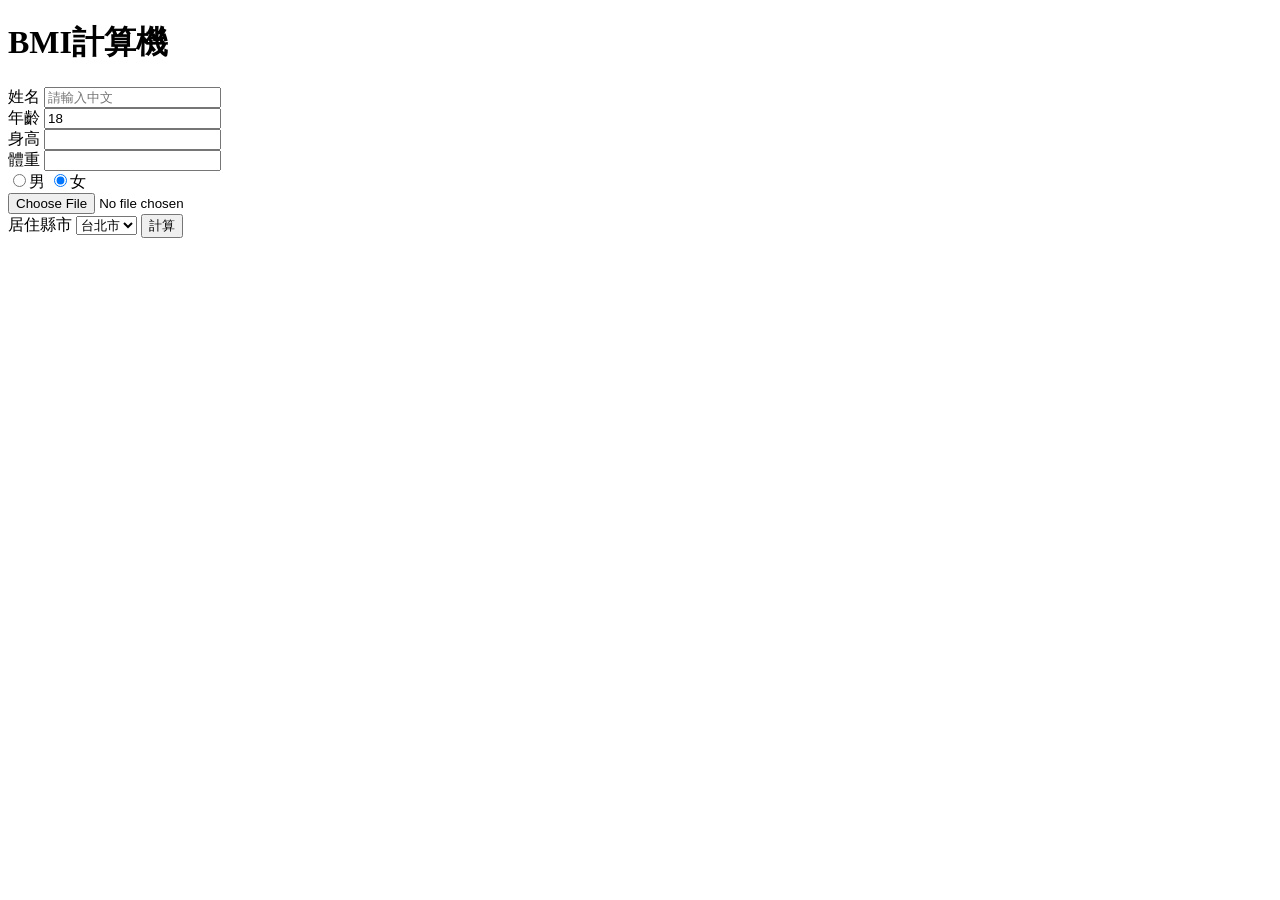
==== bmi.html @ 85031835 "add bmi.html" ====
<!DOCTYPE html>
<html lang="zh-Hant">
<head>
    <meta charset="UTF-8">
    <meta name="viewport" content="width=device-width, initial-scale=1.0">
    <title>計算BMI</title>
</head>
<body>
    <h1>BMI計算機</h1>
    <form action="">
        <label for="username">姓名</label>
        <input type="text" name="username" id="username" placeholder="請輸入中文"><br>
        <label for="age">年齡</label>
        <input type="number" name="age" id="age" value="18"><br>
        <label for="tall">身高</label>
        <input type="number" name="tall" id="tall" step="0.1"><br>      
        <label for="weight">體重</label>
        <input type="number" name="weight" id="weight">
        <br>        
        <input type="radio" name="sex" id="male" checked>男
        <input type="radio" name="sex" id="female" checked>女
        <br>
        <input type="file" name="" id="">
        <br>
        <label for="county">居住縣市</label>
        <select name="county" id="county">
            <option value="台北市">台北市</option>
            <option value="新北市">新北市</option>
            <option value="桃園市">桃園市</option>
            <option value="台中市">台中市</option>
            <option value="台南市">台南市</option>


        </select>
        <button>計算</button>
    </form>
</body>
</html>
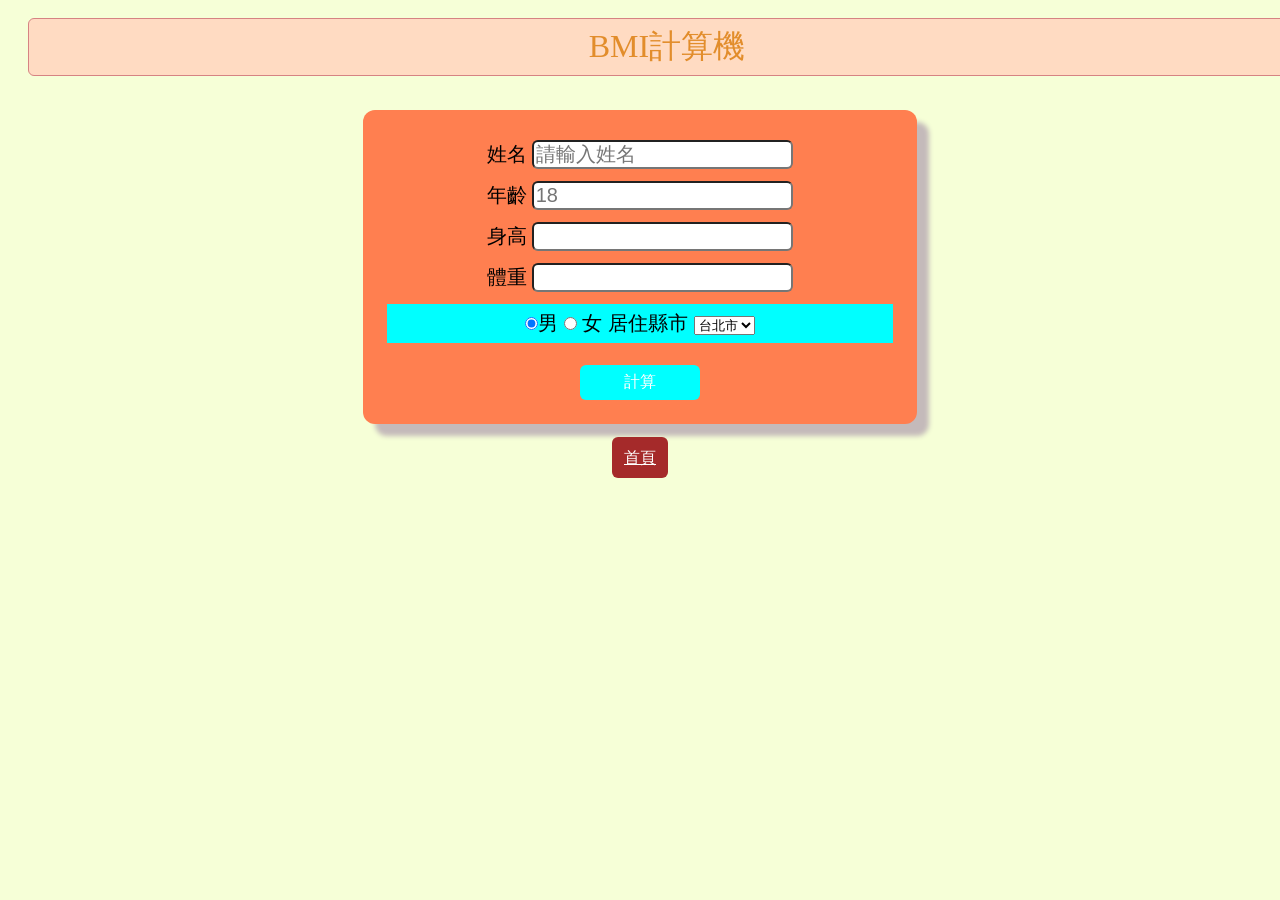
==== commit d8c439d6: "remove 2.py add doc copy css branch from jerry" ====
--- a/bmi.html
+++ b/bmi.html
@@ -1,38 +1,98 @@
 <!DOCTYPE html>
 <html lang="zh-Hant">
+
 <head>
     <meta charset="UTF-8">
     <meta name="viewport" content="width=device-width, initial-scale=1.0">
-    <title>計算BMI</title>
+
+    <link rel="stylesheet" href="css/style.css">
+
+    <title>BMI計算機</title>
+
+    <style>
+        form {
+            width: 40%;
+            background-color: coral;
+            margin: 24px auto;
+            padding: 24px;
+            border-radius: 12px;
+            box-shadow: 12px 12px 5px rgb(196, 186, 186);
+        }
+
+        input {
+            margin: 6px 0px;
+            font-size: 20px;
+            border-radius: 6px;
+        }
+
+        label {
+            margin: 6px 0px;
+            font-size: 20px;
+        }
+
+        button {
+            margin-top: 1rem;
+            width: 120px;
+            height: 35px;
+            background-color: aqua;
+            border: none;
+            font-size: 16px;
+            border-radius: 6px;
+            color: white;
+        }
+
+        button:hover {
+            background-color: blue;
+            cursor: pointer;
+        }
+
+        a {
+            background-color: brown;
+            color: white;
+            padding: 12px;
+            border-radius: 6px;
+        }
+
+        a:hover {
+            background-color: blue;
+            cursor: pointer;
+        }
+    </style>
+
 </head>
+
 <body>
-    <h1>BMI計算機</h1>
+    <div class="title">BMI計算機</div>
     <form action="">
         <label for="username">姓名</label>
-        <input type="text" name="username" id="username" placeholder="請輸入中文"><br>
+        <input id="username" name="username" type="text" placeholder="請輸入姓名"><br>
         <label for="age">年齡</label>
-        <input type="number" name="age" id="age" value="18"><br>
-        <label for="tall">身高</label>
-        <input type="number" name="tall" id="tall" step="0.1"><br>      
+        <input id="age" name="age" type="number" placeholder="18"><br>
+        <label for="height">身高</label>
+        <input id="height" name="height" type="number" step="0.1"><br>
         <label for="weight">體重</label>
-        <input type="number" name="weight" id="weight">
-        <br>        
-        <input type="radio" name="sex" id="male" checked>男
-        <input type="radio" name="sex" id="female" checked>女
-        <br>
-        <input type="file" name="" id="">
-        <br>
-        <label for="county">居住縣市</label>
-        <select name="county" id="county">
-            <option value="台北市">台北市</option>
-            <option value="新北市">新北市</option>
-            <option value="桃園市">桃園市</option>
-            <option value="台中市">台中市</option>
-            <option value="台南市">台南市</option>
+        <input id="weight" name="weight" type="number" step="0.1"><br>
+
+        <div style="font-size: 20px;background-color: aqua;margin: 6px 0px;padding: 6px;">
+            <input type="radio" name="sex" id="male" checked>男
+            <input type="radio" name="sex" id="female"> 女
+
+            <label for="county">居住縣市</label>
+            <select name="county" id="county">
+                <option value="台北市">台北市</option>
+                <option value="新北市">新北市</option>
+                <option value="桃園市">桃園市</option>
+                <option value="台中市">台中市</option>
+                <option value="台南市">台南市</option>
+                <option value="高雄市">高雄市</option>
+            </select>
+        </div>
+        <button type="submit">計算</button>
+
+    </form>
+    <a href="index.html">首頁</a>
 
 
-        </select>
-        <button>計算</button>
-    </form>
 </body>
+
 </html>
--- a/css/style.css
+++ b/css/style.css
@@ -0,0 +1,68 @@
+
+.title{
+    color:rgb(226, 141, 43);     
+    font-family: 'Times New Roman', Times, serif;
+    background-color: rgb(255, 219, 194);
+    /* 1rem=>16px */
+    font-size: 2rem; 
+    display: inline-block;
+    width: 100%;
+    margin: 10px 20px;
+    padding: 6px;
+    border: 1px solid rgb(214, 131, 131);
+    border-radius: 6px;
+}
+
+/* . => class */
+.main-title{
+    background-color: cadetblue;
+    font-size: 2.5rem;
+    color:white;
+    border: none;
+    margin-left: 0px;
+    width: 800px;       
+}
+
+#picture{
+    text-align:center;
+}
+
+/* # => id */
+#table-bmi{
+    background-color:aqua;
+    width: 50%;
+    height: 300px;
+    margin: 6px auto;
+}
+
+thead{
+    background-color:aquamarine;
+}
+
+tbody{
+    background-color: tomato;
+}
+
+tr{
+    color:white;
+}
+
+thead tr{
+    color:black;    
+}
+
+/*thead tbody tr td */
+
+body{
+    text-align: center;
+    background-color: rgb(246, 255, 215);
+    font-family:"標楷體", 'Arial Narrow Bold', sans-serif;
+}
+
+.image-style{
+   background-color: rgb(255, 255, 255); 
+   padding: 12px;
+   border: 1px solid;
+   border-radius: 6px;
+   width: 30%;
+}
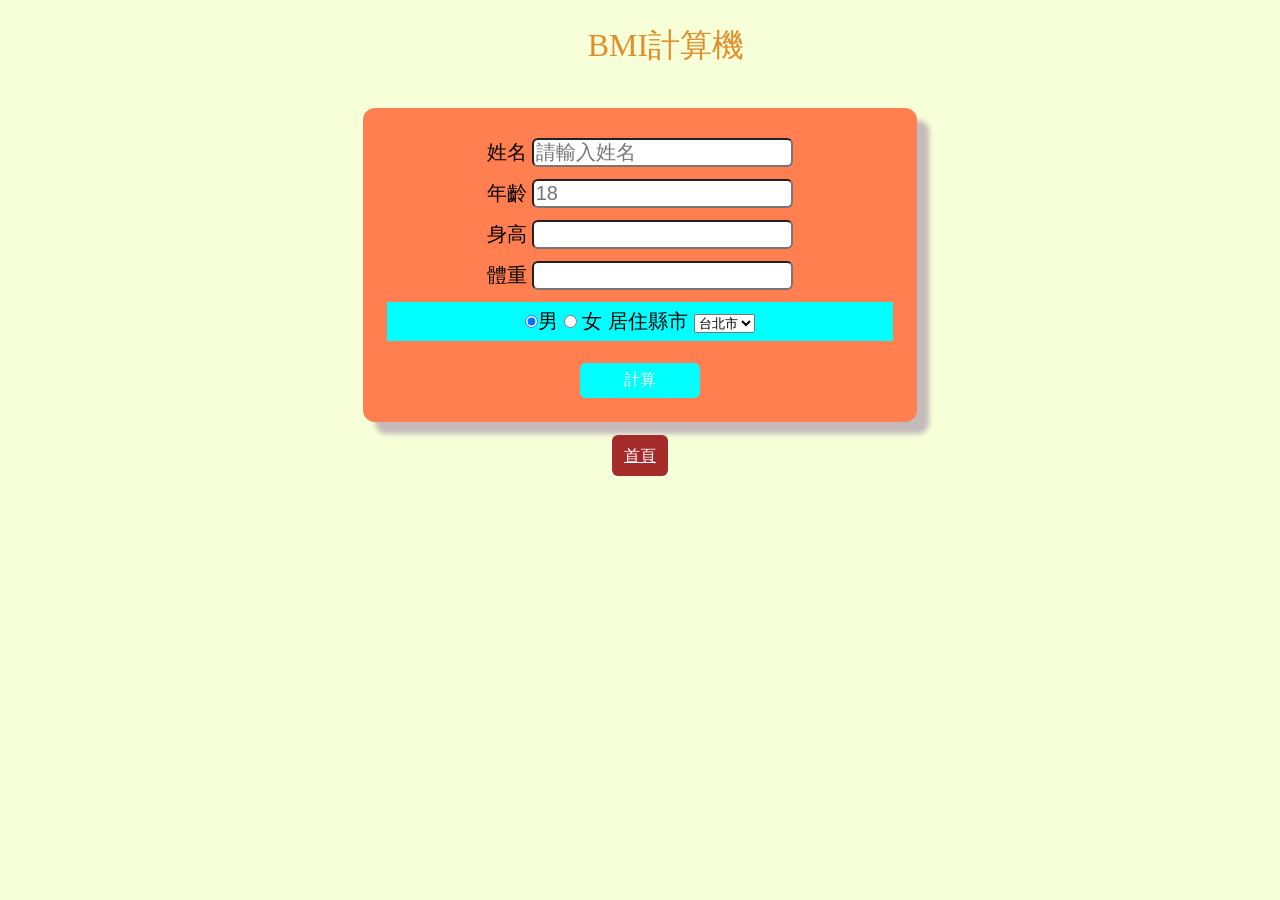
==== commit 33fa9553: "add @media update doc" ====
--- a/bmi.html
+++ b/bmi.html
@@ -57,6 +57,14 @@
             background-color: blue;
             cursor: pointer;
         }
+
+        @media screen and (max-width:600px) {
+
+            form {
+                width: 80%;
+            }
+
+        }
     </style>
 
 </head>
--- a/css/style.css
+++ b/css/style.css
@@ -2,14 +2,15 @@
 .title{
     color:rgb(226, 141, 43);     
     font-family: 'Times New Roman', Times, serif;
-    background-color: rgb(255, 219, 194);
+    /*background-color: rgb(255, 219, 194);
+    border: 1px solid rgb(214, 131, 131);*/    
     /* 1rem=>16px */
     font-size: 2rem; 
     display: inline-block;
     width: 100%;
     margin: 10px 20px;
     padding: 6px;
-    border: 1px solid rgb(214, 131, 131);
+
     border-radius: 6px;
 }
 
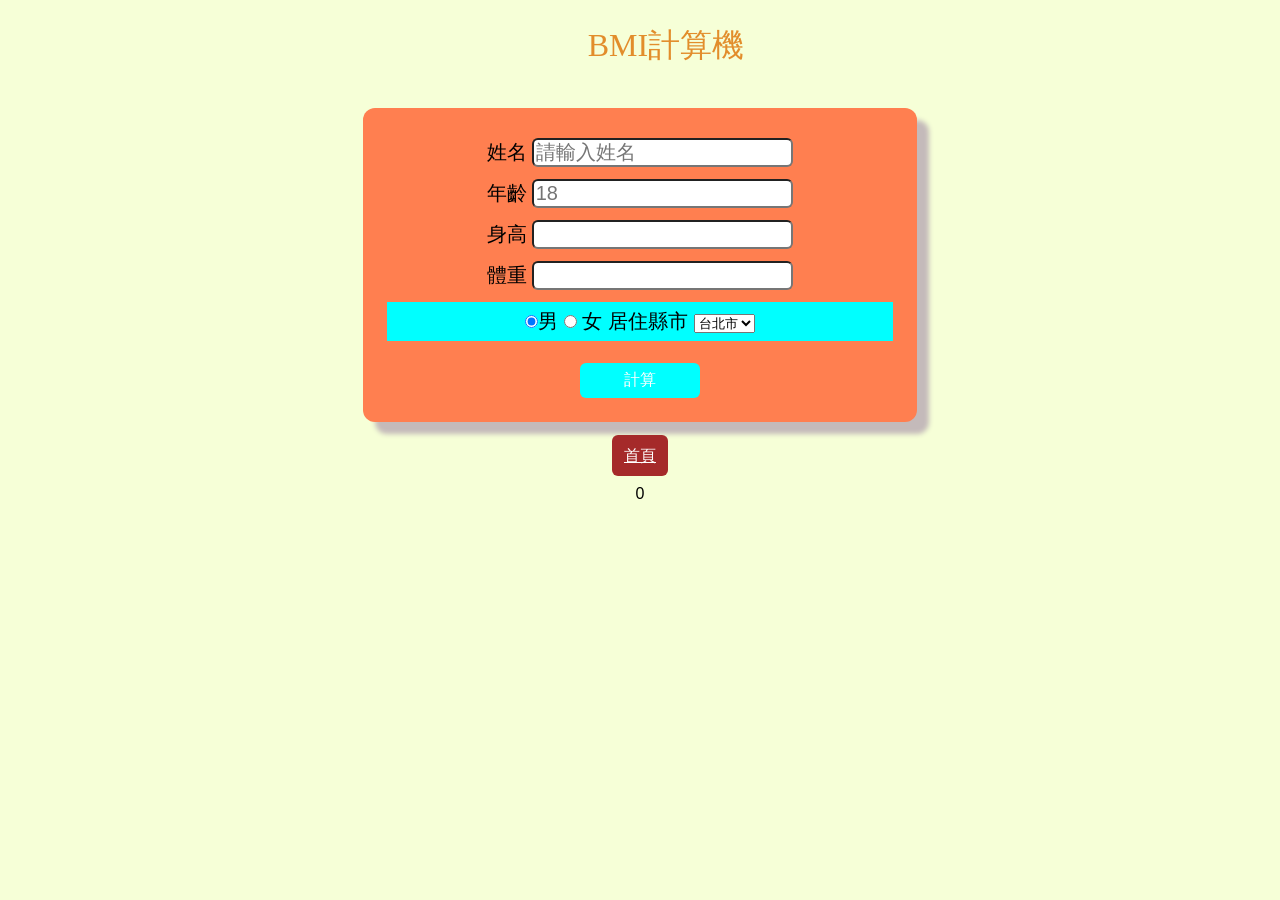
==== commit d3e53274: "javascript" ====
--- a/bmi.html
+++ b/bmi.html
@@ -100,7 +100,20 @@
     </form>
     <a href="index.html">首頁</a>
 
+    <script>
+        let x = prompt("請輸入x2");
+        let y = 20;
+        let z = x + y;
+        console.log("abc", x, y, z);
+        const pi = 3.14;
+        z = x * pi;
+        console.log(z);
 
+        document.write("<br><br>" + z);
+        alert("hello");
+
+
+    </script>
 </body>
 
 </html>
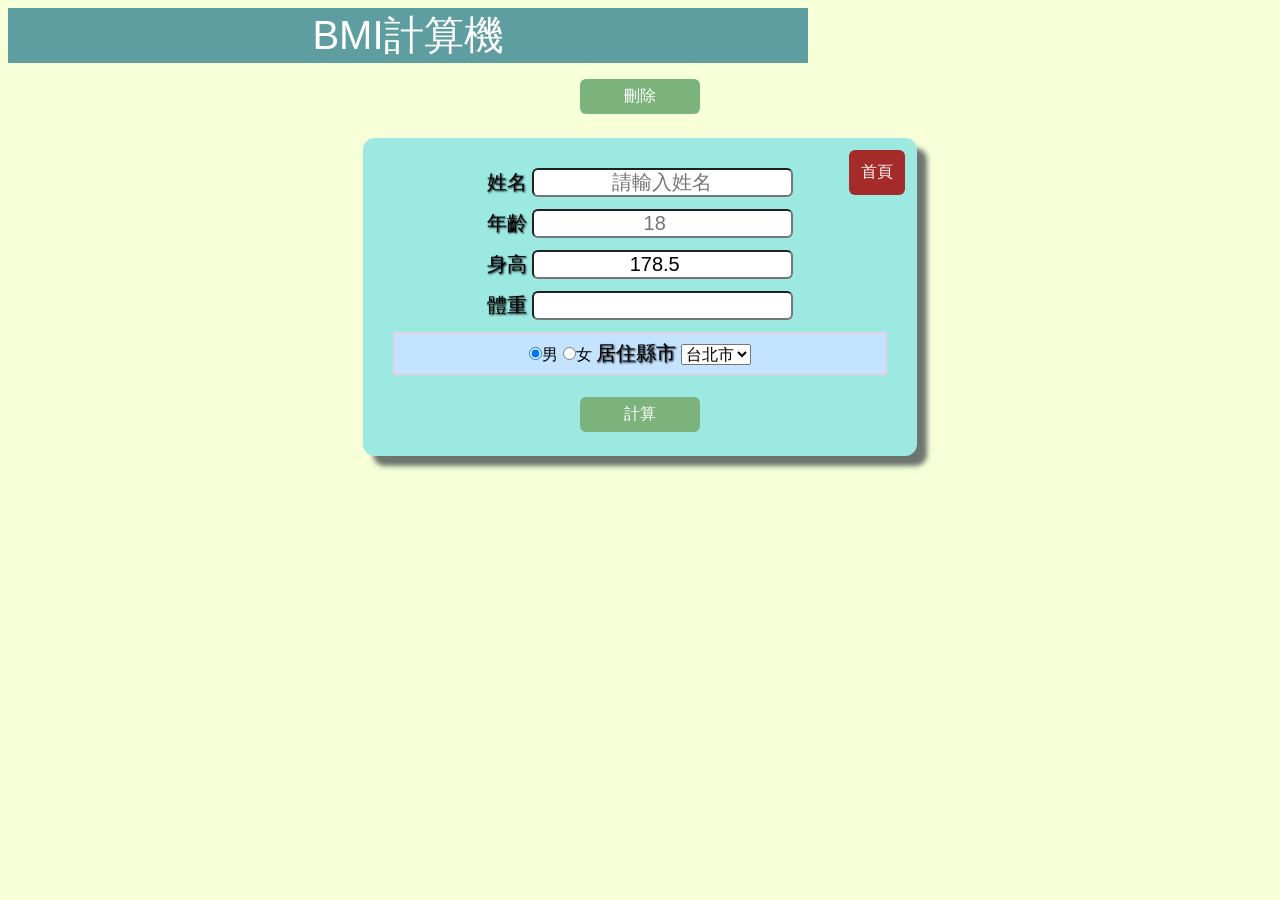
==== commit 861cb0bf: "add local storage" ====
--- a/bmi.html
+++ b/bmi.html
@@ -4,37 +4,54 @@
 <head>
     <meta charset="UTF-8">
     <meta name="viewport" content="width=device-width, initial-scale=1.0">
-
+    <title>BMI計算機</title>
     <link rel="stylesheet" href="css/style.css">
-
-    <title>BMI計算機</title>
-
     <style>
+        .main-title {
+            color: rgb(255, 255, 255);
+        }
+
         form {
+            position: relative;
             width: 40%;
-            background-color: coral;
+            background-color: rgb(156, 233, 226);
             margin: 24px auto;
             padding: 24px;
             border-radius: 12px;
-            box-shadow: 12px 12px 5px rgb(196, 186, 186);
+            box-shadow: 10px 10px 5px rgb(75, 83, 85, 0.8);
         }
 
         input {
             margin: 6px 0px;
             font-size: 20px;
+            text-align: center;
             border-radius: 6px;
         }
 
         label {
-            margin: 6px 0px;
             font-size: 20px;
+            text-shadow: 1px 1px 2px;
+        }
+
+        select {
+            font-size: 16px;
+        }
+
+        /* label文字大小 */
+        /* 性別/居住縣市 使用div */
+        .panel1 {
+            background-color: rgb(195, 227, 255);
+            padding: 6px;
+            border: 2px dotted pink;
+            margin: 6px;
+
         }
 
         button {
             margin-top: 1rem;
             width: 120px;
             height: 35px;
-            background-color: aqua;
+            background-color: rgb(124, 179, 124);
             border: none;
             font-size: 16px;
             border-radius: 6px;
@@ -42,48 +59,105 @@
         }
 
         button:hover {
-            background-color: blue;
+            background-color: cadetblue;
             cursor: pointer;
         }
 
         a {
+            /* 絕對位置(相對於relative) */
+            position: absolute;
             background-color: brown;
             color: white;
             padding: 12px;
             border-radius: 6px;
+            text-decoration: none;
+            right: 12px;
+            top: 12px;
+        }
+
+
+        .home-link {
+            position: absolute;
+            bottom: 16px;
+            right: 16px;
+            background-color: brown;
+            color: white;
+            padding: 8px 12px;
+            border-radius: 6px;
+            text-decoration: none;
+            font-size: 14px;
         }
 
         a:hover {
-            background-color: blue;
-            cursor: pointer;
+            color: yellow;
+        }
+
+        #result {
+            font-size: 2rem;
+            font-weight: bold;
+            background-color: rgb(197, 245, 213);
+            width: 600px;
+            margin: 24px auto;
+            padding: 12px 24px;
+            border: 1px dotted darkblue;
+        }
+
+        #info {
+            background-color: rgb(247, 191, 123);
+        }
+
+        .comment {
+            font-size: 1.5rem;
+            font-weight: 200;
+            font-family: 'Franklin Gothic Medium', 'Arial Narrow', Arial, sans-serif;
+        }
+
+        .bmi {
+            font-size: 2.5rem;
+        }
+
+        @media screen and (max-width:1024px) {
+            form {
+                width: 60%;
+            }
+
         }
 
         @media screen and (max-width:600px) {
-
             form {
                 width: 80%;
             }
 
+            .main-title {
+                background-color: transparent;
+                color: black;
+            }
+
         }
     </style>
 
 </head>
 
 <body>
-    <div class="title">BMI計算機</div>
+    <div class="main-title">BMI計算機</div>
+    <button type="button" id="deleteRecordBtn">刪除</button>
+    <div id="record">
+
+    </div>
+
     <form action="">
         <label for="username">姓名</label>
         <input id="username" name="username" type="text" placeholder="請輸入姓名"><br>
         <label for="age">年齡</label>
         <input id="age" name="age" type="number" placeholder="18"><br>
         <label for="height">身高</label>
-        <input id="height" name="height" type="number" step="0.1"><br>
+        <input id="height" name="height" type="number" step="0.1" value="178.5"><br>
         <label for="weight">體重</label>
         <input id="weight" name="weight" type="number" step="0.1"><br>
 
-        <div style="font-size: 20px;background-color: aqua;margin: 6px 0px;padding: 6px;">
-            <input type="radio" name="sex" id="male" checked>男
-            <input type="radio" name="sex" id="female"> 女
+        <div class="panel1">
+            <input type="radio" name="sex" id="male" checked value="男生">男
+            <input type="radio" name="sex" id="female" value="女生">女
 
             <label for="county">居住縣市</label>
             <select name="county" id="county">
@@ -95,22 +169,132 @@
                 <option value="高雄市">高雄市</option>
             </select>
         </div>
-        <button type="submit">計算</button>
-
+
+        <button type="button" onclick="calc()">計算</button>
+        <a href="index.html">首頁</a>
     </form>
-    <a href="index.html">首頁</a>
+    <!-- 新增 id=>info -->
+    <!-- 將使用者的名字跟年齡/性別/縣市一行輸出(h2標籤可) -->
+    <div id="info">
+
+
+    </div>
+    <div id="result" hidden="true">
+        BMI:<span class="bmi">
+        </span>
+        <p class="comment">
+        </p>
+    </div>
+
 
     <script>
-        let x = prompt("請輸入x2");
-        let y = 20;
-        let z = x + y;
-        console.log("abc", x, y, z);
-        const pi = 3.14;
-        z = x * pi;
-        console.log(z);
-
-        document.write("<br><br>" + z);
-        alert("hello");
+        const nameEl = document.querySelector("#username");
+        const ageEl = document.querySelector("#age");
+        const heightEl = document.querySelector("#height");
+        const weightEl = document.querySelector("#weight");
+        const countyEl = document.querySelector("#county");
+        const delEl = document.querySelector("#deleteRecordBtn");
+
+        console.log(delEl);
+
+        delEl.addEventListener("click", function () {
+            localStorage.removeItem("record");
+            data.total = 0;
+            data.count = 0;
+            //window.location.href = "";
+            document.querySelector("#record").innerHTML = "";
+        });
+
+        //物件
+        let data = {
+            total: 0,
+            count: 0
+        }
+
+        record = JSON.parse(localStorage.getItem("record"));
+        console.log(record);
+
+        if (record) {
+            data = record;
+            let avg = (data.total / data.count).toFixed(1);
+            document.querySelector("#record").innerHTML = `紀錄人數:${data.count} 平均BMI:${avg}`;
+        }
+
+
+
+
+
+        // Expected output: a number from 0 to <1
+        function calc() {
+            let height = heightEl.value;
+            let weight = weightEl.value;
+            // 判斷height 跟 weight 要大於0跟是數值not isNan
+            // and ==> &&   or ==> ||
+            if (height <= 0 || weight <= 0) {
+                alert("請輸入正確數值!");
+                return;
+            }
+
+            // 取消隱藏
+            document.querySelector("#result").hidden = false;
+
+            // 取得最新的選取
+            const sexEl = document.querySelector("input[name='sex']:checked");
+            let userInfo = `${nameEl.value} 年齡:${ageEl.value} 姓別:${sexEl.value} 縣市:${countyEl.value}`;
+            console.log(userInfo);
+            document.querySelector("#info").innerHTML = `<h2>${userInfo}</h2>`;
+
+            let bmi = getBmi(height, weight);
+            let result = getComment(bmi);
+
+            console.log(bmi, result[0], result[1]);
+
+            const bmiEl = document.querySelector(".bmi");
+            bmiEl.innerText = bmi;
+            bmiEl.style.color = result[1];
+            document.querySelector(".comment").innerText = result[0];
+
+            //紀錄每次的bmi
+            data.total += Number(bmi);
+            data.count += 1;
+
+            console.log(data);
+
+            let avg = (data.total / data.count).toFixed(1);
+            document.querySelector("#record").innerHTML = `紀錄人數:${data.count} 平均BMI:${avg}`;
+
+
+            localStorage.setItem("record", JSON.stringify(data))
+            localStorage.setItem("bmi", bmi)
+        }
+
+        function getComment(bmi) {
+            let comment, color;
+            if (bmi < 18.5) {
+                comment = "「體重過輕」，需要多運動，均衡飲食，以增加體能，維持健康！";
+                color = "#1e90ff";
+
+            } else if (bmi < 24) {
+                comment = "恭喜！「健康體重」，要繼續保持！";
+                color = "green";
+            } else if (bmi < 27) {
+                comment = "「體重過重」了，要小心囉，趕快力行「健康體重管理」！";
+                color = "orange";
+            } else {
+                comment = "啊～「肥胖」，需要立刻力行「健康體重管理」囉！";
+                color = "red";
+            }
+
+            return [comment, color];
+        }
+
+
+        // 函式宣告
+        function getBmi(height, weight) {
+            const bmi = weight / (height / 100) ** 2;
+            return bmi.toFixed(2);
+        }
+
 
 
     </script>
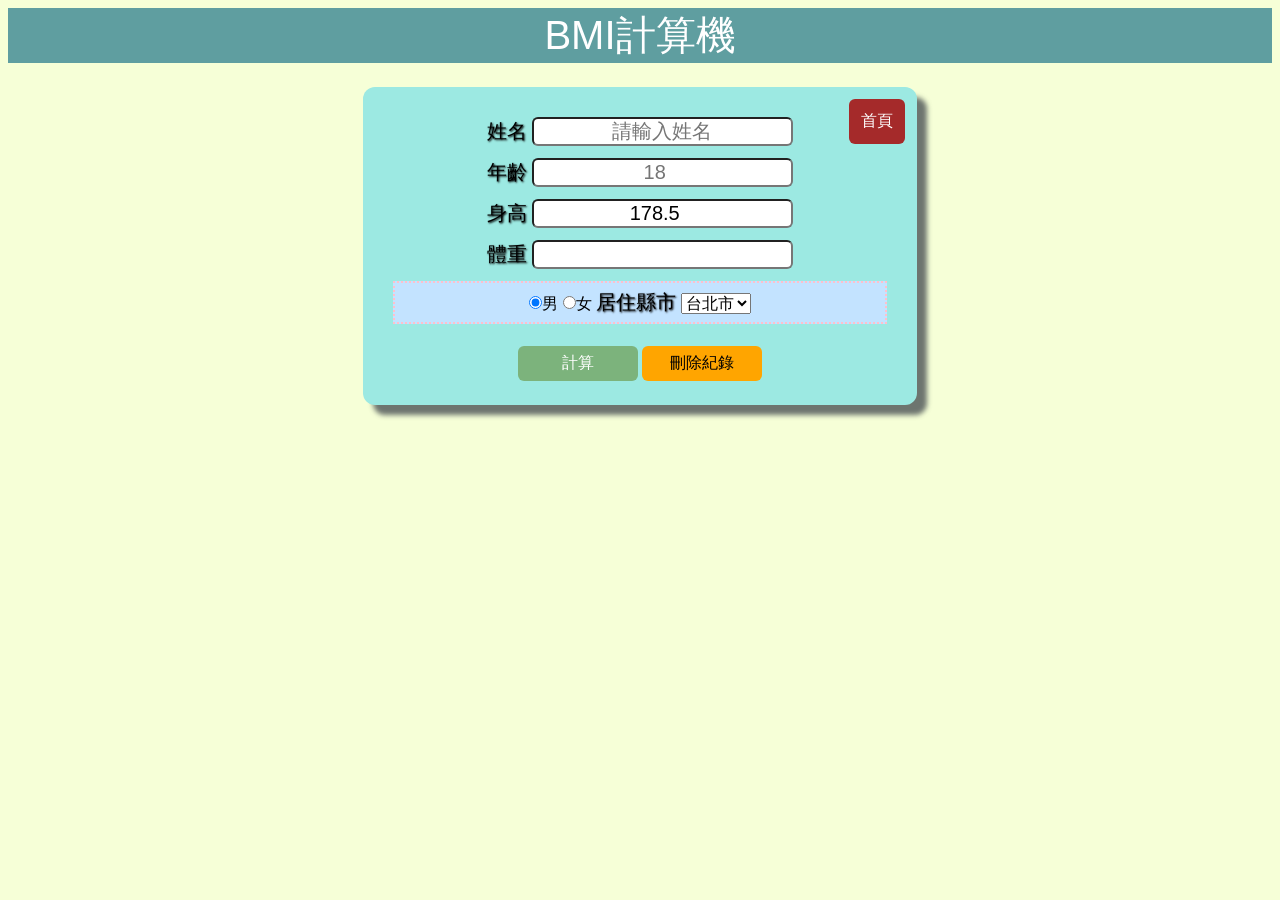
==== commit 0d5ffcfc: "輸出表格" ====
--- a/bmi.html
+++ b/bmi.html
@@ -6,145 +6,18 @@
     <meta name="viewport" content="width=device-width, initial-scale=1.0">
     <title>BMI計算機</title>
     <link rel="stylesheet" href="css/style.css">
+    <link rel="stylesheet" href="css/bmi.css">
     <style>
-        .main-title {
-            color: rgb(255, 255, 255);
-        }
-
-        form {
-            position: relative;
-            width: 40%;
-            background-color: rgb(156, 233, 226);
-            margin: 24px auto;
-            padding: 24px;
-            border-radius: 12px;
-            box-shadow: 10px 10px 5px rgb(75, 83, 85, 0.8);
-        }
-
-        input {
-            margin: 6px 0px;
-            font-size: 20px;
-            text-align: center;
-            border-radius: 6px;
-        }
-
-        label {
-            font-size: 20px;
-            text-shadow: 1px 1px 2px;
-        }
-
-        select {
-            font-size: 16px;
-        }
-
-        /* label文字大小 */
-        /* 性別/居住縣市 使用div */
-        .panel1 {
-            background-color: rgb(195, 227, 255);
-            padding: 6px;
-            border: 2px dotted pink;
-            margin: 6px;
-
-        }
-
-        button {
-            margin-top: 1rem;
-            width: 120px;
-            height: 35px;
-            background-color: rgb(124, 179, 124);
-            border: none;
-            font-size: 16px;
-            border-radius: 6px;
-            color: white;
-        }
-
-        button:hover {
-            background-color: cadetblue;
-            cursor: pointer;
-        }
-
-        a {
-            /* 絕對位置(相對於relative) */
-            position: absolute;
-            background-color: brown;
-            color: white;
-            padding: 12px;
-            border-radius: 6px;
-            text-decoration: none;
-            right: 12px;
-            top: 12px;
-        }
-
-
-        .home-link {
-            position: absolute;
-            bottom: 16px;
-            right: 16px;
-            background-color: brown;
-            color: white;
-            padding: 8px 12px;
-            border-radius: 6px;
-            text-decoration: none;
-            font-size: 14px;
-        }
-
-        a:hover {
-            color: yellow;
-        }
-
-        #result {
-            font-size: 2rem;
-            font-weight: bold;
-            background-color: rgb(197, 245, 213);
-            width: 600px;
-            margin: 24px auto;
-            padding: 12px 24px;
-            border: 1px dotted darkblue;
-        }
-
-        #info {
-            background-color: rgb(247, 191, 123);
-        }
-
-        .comment {
-            font-size: 1.5rem;
-            font-weight: 200;
-            font-family: 'Franklin Gothic Medium', 'Arial Narrow', Arial, sans-serif;
-        }
-
-        .bmi {
-            font-size: 2.5rem;
-        }
-
-        @media screen and (max-width:1024px) {
-            form {
-                width: 60%;
-            }
-
-        }
-
-        @media screen and (max-width:600px) {
-            form {
-                width: 80%;
-            }
-
-            .main-title {
-                background-color: transparent;
-                color: black;
-            }
-
-        }
+
     </style>
-
+    <script src="js/bmi.js"></script>
 </head>
 
 <body>
     <div class="main-title">BMI計算機</div>
-    <button type="button" id="deleteRecordBtn">刪除</button>
     <div id="record">
 
     </div>
-
     <form action="">
         <label for="username">姓名</label>
         <input id="username" name="username" type="text" placeholder="請輸入姓名"><br>
@@ -171,6 +44,8 @@
         </div>
 
         <button type="button" onclick="calc()">計算</button>
+        <button type="button" style="background-color:orange;color:black" id="deleteRecordBtn">刪除紀錄</button>
+
         <a href="index.html">首頁</a>
     </form>
     <!-- 新增 id=>info -->
@@ -186,6 +61,9 @@
         </p>
     </div>
 
+    <div id="tableRecord">
+
+    </div>
 
     <script>
         const nameEl = document.querySelector("#username");
@@ -193,16 +71,23 @@
         const heightEl = document.querySelector("#height");
         const weightEl = document.querySelector("#weight");
         const countyEl = document.querySelector("#county");
-        const delEl = document.querySelector("#deleteRecordBtn");
-
-        console.log(delEl);
-
-        delEl.addEventListener("click", function () {
+        const deleteRecordBtnEl = document.querySelector("#deleteRecordBtn");
+
+        deleteRecordBtnEl.addEventListener("click", function () {
+            if (!confirm("是否確定刪除?!")) {
+                return;
+            }
+
             localStorage.removeItem("record");
+            localStorage.removeItem("datas");
+            //刷新頁面
+            //window.location.href = "";
+            //清除資料
             data.total = 0;
             data.count = 0;
-            //window.location.href = "";
+            datas = [];
             document.querySelector("#record").innerHTML = "";
+            document.querySelector("#tableRecord").innerHTML = "";
         });
 
         //物件
@@ -211,35 +96,83 @@
             count: 0
         }
 
+        //陣列
+        let datas = JSON.parse(localStorage.getItem("datas")) || [];
+        //將字串轉成物件
         record = JSON.parse(localStorage.getItem("record"));
-        console.log(record);
-
         if (record) {
             data = record;
+            //加入顯示紀錄動作
             let avg = (data.total / data.count).toFixed(1);
             document.querySelector("#record").innerHTML = `紀錄人數:${data.count} 平均BMI:${avg}`;
         }
 
-
-
-
-
-        // Expected output: a number from 0 to <1
+        if (datas.length > 0) {
+            renderTable(datas);
+        }
+
+        function addRow(data) {
+            return `
+            <tr>   
+                <td>${data.name}</td>
+                <td>${data.county}</td>
+                <td>${data.age}</td>
+                <td>${data.sex}</td>
+                <td>${data.height}</td>
+                <td>${data.weight}</td>
+                <td>${data.bmi}</td>
+            </tr>
+            `;
+        }
+
+        function renderTable(datas) {
+            tableData = "";
+            for (let i = 0; i < datas.length; i++) {
+                console.log(i + 1, datas[i]);
+                tableData += addRow(datas[i]);
+            }
+
+            let tableHtml = `
+              <table border="1px" >
+                <thead>
+                    <tr>
+                        <th>姓名</th>
+                        <th>縣市</th>
+                        <th>年齡</th>
+                        <th>性別</th>
+                        <th>身高</th>
+                        <th>體重</th>
+                        <th>BMI</th>
+                    </tr>
+                </thead>
+                <tbody>
+                ${tableData}
+                </tbody>           
+
+            </table>
+            `
+
+            //console.log(tableHtml);
+            document.querySelector("#tableRecord").innerHTML = tableHtml;
+        }
+
         function calc() {
+            // 取得最新的選取           
+            const sexEl = document.querySelector("input[name='sex']:checked");
             let height = heightEl.value;
             let weight = weightEl.value;
+            let name = nameEl.value;
+            let age = ageEl.value;
+            let sex = sexEl.value;
+            let county = countyEl.value;
             // 判斷height 跟 weight 要大於0跟是數值not isNan
             // and ==> &&   or ==> ||
             if (height <= 0 || weight <= 0) {
                 alert("請輸入正確數值!");
                 return;
             }
-
             // 取消隱藏
             document.querySelector("#result").hidden = false;
-
-            // 取得最新的選取
-            const sexEl = document.querySelector("input[name='sex']:checked");
             let userInfo = `${nameEl.value} 年齡:${ageEl.value} 姓別:${sexEl.value} 縣市:${countyEl.value}`;
             console.log(userInfo);
             document.querySelector("#info").innerHTML = `<h2>${userInfo}</h2>`;
@@ -259,43 +192,26 @@
             data.count += 1;
 
             console.log(data);
-
             let avg = (data.total / data.count).toFixed(1);
             document.querySelector("#record").innerHTML = `紀錄人數:${data.count} 平均BMI:${avg}`;
-
-
-            localStorage.setItem("record", JSON.stringify(data))
-            localStorage.setItem("bmi", bmi)
-        }
-
-        function getComment(bmi) {
-            let comment, color;
-            if (bmi < 18.5) {
-                comment = "「體重過輕」，需要多運動，均衡飲食，以增加體能，維持健康！";
-                color = "#1e90ff";
-
-            } else if (bmi < 24) {
-                comment = "恭喜！「健康體重」，要繼續保持！";
-                color = "green";
-            } else if (bmi < 27) {
-                comment = "「體重過重」了，要小心囉，趕快力行「健康體重管理」！";
-                color = "orange";
-            } else {
-                comment = "啊～「肥胖」，需要立刻力行「健康體重管理」囉！";
-                color = "red";
-            }
-
-            return [comment, color];
-        }
-
-
-        // 函式宣告
-        function getBmi(height, weight) {
-            const bmi = weight / (height / 100) ** 2;
-            return bmi.toFixed(2);
-        }
-
-
+            //本地網頁儲存(物件轉換成字串)
+            localStorage.setItem("record", JSON.stringify(data));
+            //儲存單筆資料
+            let person = {
+                name: name,
+                age: age,
+                sex: sex,
+                county: county,
+                height: height,
+                weight: weight,
+                bmi: bmi
+            }
+
+            datas.push(person);
+            //儲存datas
+            localStorage.setItem("datas", JSON.stringify(datas));
+            renderTable(datas);
+        }
 
     </script>
 </body>
--- a/css/style.css
+++ b/css/style.css
@@ -1,69 +1,29 @@
+/* 共用css區 */
 
-.title{
-    color:rgb(226, 141, 43);     
+body {
+    text-align: center;
+    background-color: rgb(246, 255, 215);
+    font-family: "標楷體", 'Arial Narrow Bold', sans-serif;
+}
+
+.title {
+    color: blueviolet;
     font-family: 'Times New Roman', Times, serif;
-    /*background-color: rgb(255, 219, 194);
-    border: 1px solid rgb(214, 131, 131);*/    
+    background-color: rgb(255, 219, 194);
     /* 1rem=>16px */
-    font-size: 2rem; 
+    font-size: 2rem;
     display: inline-block;
-    width: 100%;
+    width: 600px;
     margin: 10px 20px;
     padding: 6px;
-
+    border: 1px solid rgb(214, 131, 131);
     border-radius: 6px;
 }
 
 /* . => class */
-.main-title{
+.main-title {
     background-color: cadetblue;
     font-size: 2.5rem;
-    color:white;
-    border: none;
-    margin-left: 0px;
-    width: 800px;       
-}
-
-#picture{
-    text-align:center;
-}
-
-/* # => id */
-#table-bmi{
-    background-color:aqua;
-    width: 50%;
-    height: 300px;
-    margin: 6px auto;
-}
-
-thead{
-    background-color:aquamarine;
-}
-
-tbody{
-    background-color: tomato;
-}
-
-tr{
-    color:white;
-}
-
-thead tr{
-    color:black;    
-}
-
-/*thead tbody tr td */
-
-body{
-    text-align: center;
-    background-color: rgb(246, 255, 215);
-    font-family:"標楷體", 'Arial Narrow Bold', sans-serif;
-}
-
-.image-style{
-   background-color: rgb(255, 255, 255); 
-   padding: 12px;
-   border: 1px solid;
-   border-radius: 6px;
-   width: 30%;
+    color: white;
+    border: none;   
 }
--- a/css/bmi.css
+++ b/css/bmi.css
@@ -0,0 +1,161 @@
+.main-title {
+    color: rgb(255, 255, 255);
+}
+
+form {
+    position: relative;
+    width: 40%;
+    background-color: rgb(156, 233, 226);
+    margin: 24px auto;
+    padding: 24px;
+    border-radius: 12px;
+    box-shadow: 10px 10px 5px rgb(75, 83, 85, 0.8);
+}
+
+input {
+    margin: 6px 0px;
+    font-size: 20px;
+    text-align: center;
+    border-radius: 6px;
+}
+
+label {
+    font-size: 20px;
+    text-shadow: 1px 1px 2px;
+}
+
+select {
+    font-size: 16px;
+}
+
+/* label文字大小 */
+/* 性別/居住縣市 使用div */
+.panel1 {
+    background-color: rgb(195, 227, 255);
+    padding: 6px;
+    border: 2px dotted pink;
+    margin: 6px;
+
+}
+
+button {
+    margin-top: 1rem;
+    width: 120px;
+    height: 35px;
+    background-color: rgb(124, 179, 124);
+    border: none;
+    font-size: 16px;
+    border-radius: 6px;
+    color: white;
+}
+
+button:hover {
+    background-color: cadetblue;
+    cursor: pointer;
+}
+
+a {
+    /* 絕對位置(相對於relative) */
+    position: absolute;
+    background-color: brown;
+    color: white;
+    padding: 12px;
+    border-radius: 6px;
+    text-decoration: none;
+    right: 12px;
+    top: 12px;
+}
+
+
+.home-link {
+    position: absolute;
+    bottom: 16px;
+    right: 16px;
+    background-color: brown;
+    color: white;
+    padding: 8px 12px;
+    border-radius: 6px;
+    text-decoration: none;
+    font-size: 14px;
+}
+
+a:hover {
+    color: yellow;
+}
+
+#result {
+    font-size: 2rem;
+    font-weight: bold;
+    background-color: rgb(197, 245, 213);
+    width: 600px;
+    margin: 24px auto;
+    padding: 12px 24px;
+    border: 1px dotted darkblue;
+}
+
+#info {
+    background-color: rgb(247, 191, 123);
+}
+
+#record {
+    font-size: 32px;
+    margin-top: 24px;
+}
+
+.comment {
+    font-size: 1.5rem;
+    font-weight: 200;
+    font-family: 'Franklin Gothic Medium', 'Arial Narrow', Arial, sans-serif;
+}
+
+.bmi {
+    font-size: 2.5rem;
+}
+
+
+table {
+    background-color: rgb(220, 255, 243);
+    margin: 0 auto;
+    width: 600px;
+    font-family: 'Courier New', Courier, monospace;
+    border-collapse: collapse;
+}
+
+th {
+
+    background-color: aqua;
+}
+
+@media screen and (max-width:1024px) {
+    form {
+        width: 60%;
+    }
+
+}
+
+@media screen and (max-width:600px) {
+    .main-title {
+        color: yellow;
+    }
+
+    form {
+        width: 80%;
+    }
+
+    #record {
+        font-size: 24px;
+    }
+
+    #result {
+        font-size: 1rem;
+        width: 400px;
+        margin: 12px auto;
+        padding: 6px 12px;
+        border: 1px dotted darkblue;
+
+    }
+
+    table {
+        width: 450px;
+    }
+}
